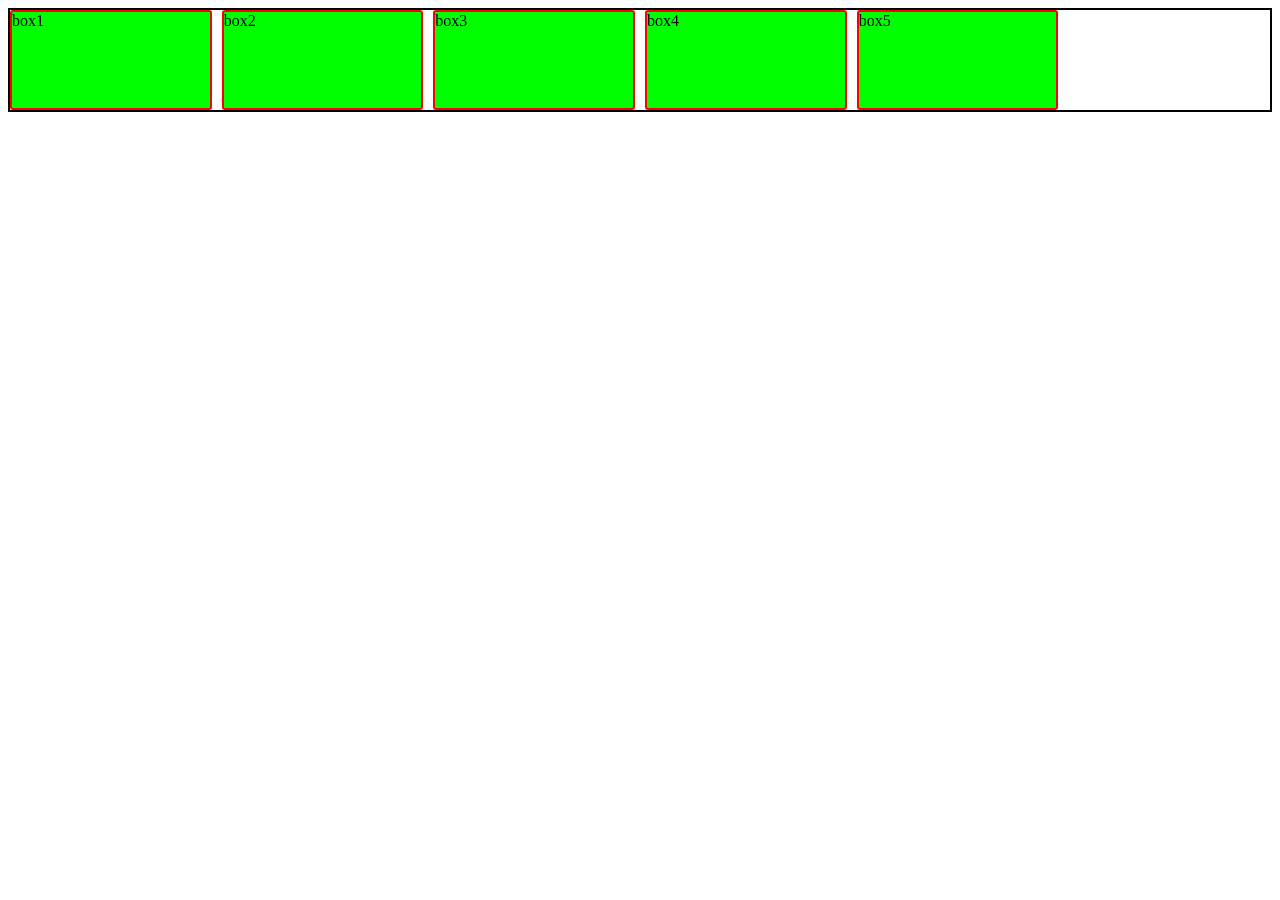
==== grid5.html @ eafeeffb "Css grid" ====
<!DOCTYPE html>
<html lang="en">
<head>
    <meta charset="UTF-8">
    <meta name="viewport" content="width=device-width, initial-scale=1.0">
    <title>CSS-GRID</title>
    <link rel="stylesheet" href="grid5.css"
</head>
<body>
    <div class="container">
        <div class="box">box1</div>
        <div class="box">box2</div>
        <div class="box">box3</div>
        <div class="box">box4</div>
        <div class="box">box5</div>
    </div>
</body>
</html>
---- grid5.css ----
.container{
    display: grid;
    border: 2px solid black;
    grid-template-columns: repeat(auto-fill,minmax(200px,1fr));
    row-gap: 10px;
    column-gap: 10px;
    grid-auto-rows: minmax(100px,auto);
    grid-auto-columns: minmax(100px,auto);
}
.box{
    background-color: rgb(0, 255, 0);
    border: 2px solid red;
    border-radius: 3px;
}
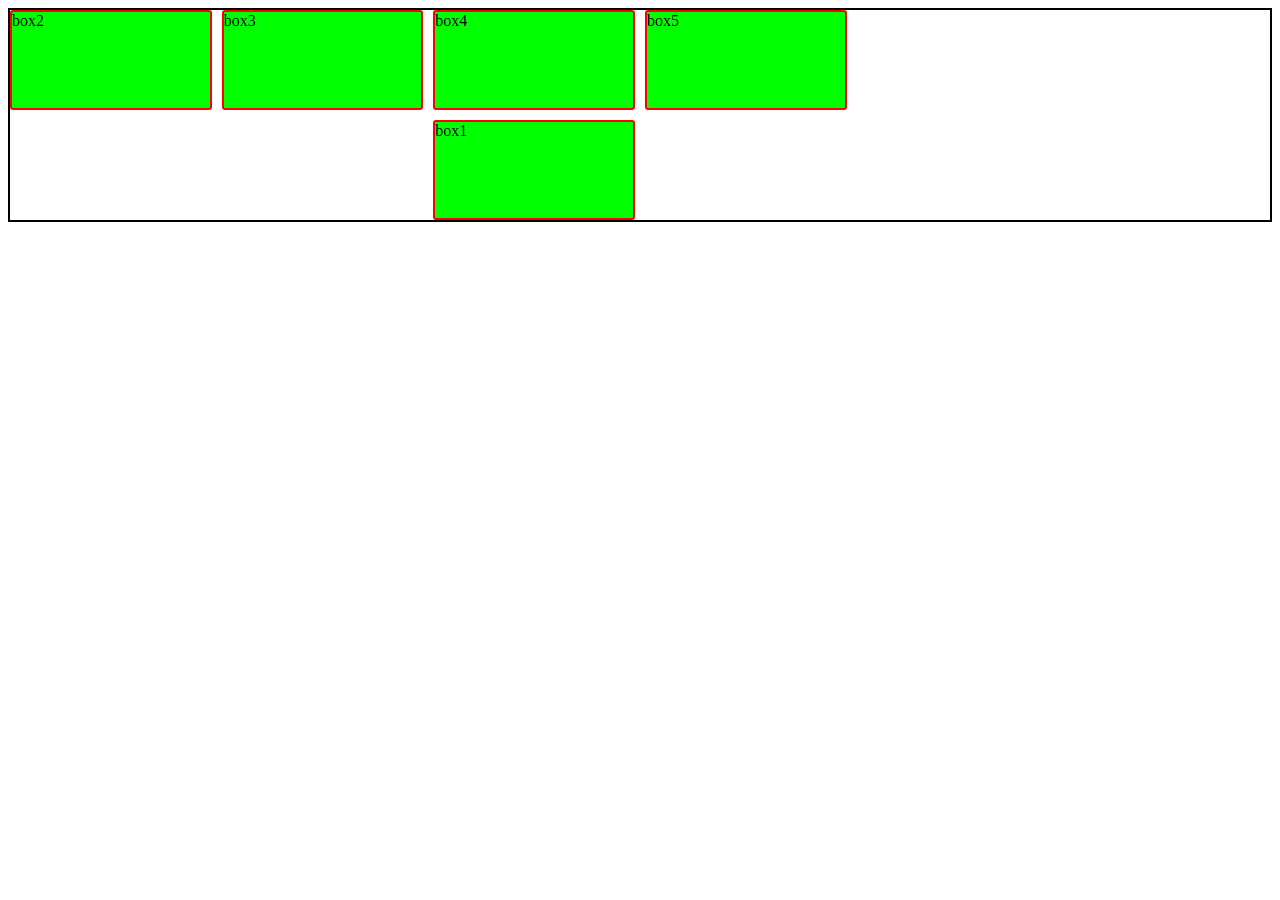
==== commit 5ef3ef8a: "completed grid concept" ====
--- a/grid5.html
+++ b/grid5.html
@@ -8,7 +8,7 @@
 </head>
 <body>
     <div class="container">
-        <div class="box">box1</div>
+        <div class="box item-1">box1</div>
         <div class="box">box2</div>
         <div class="box">box3</div>
         <div class="box">box4</div>
--- a/grid5.css
+++ b/grid5.css
@@ -11,4 +11,11 @@
     background-color: rgb(0, 255, 0);
     border: 2px solid red;
     border-radius: 3px;
+}
+
+.item-1{
+    grid-row-start: 2;
+    grid-row-end: 3;
+    grid-column-start: 3;
+    grid-column-end: 4;
 }
